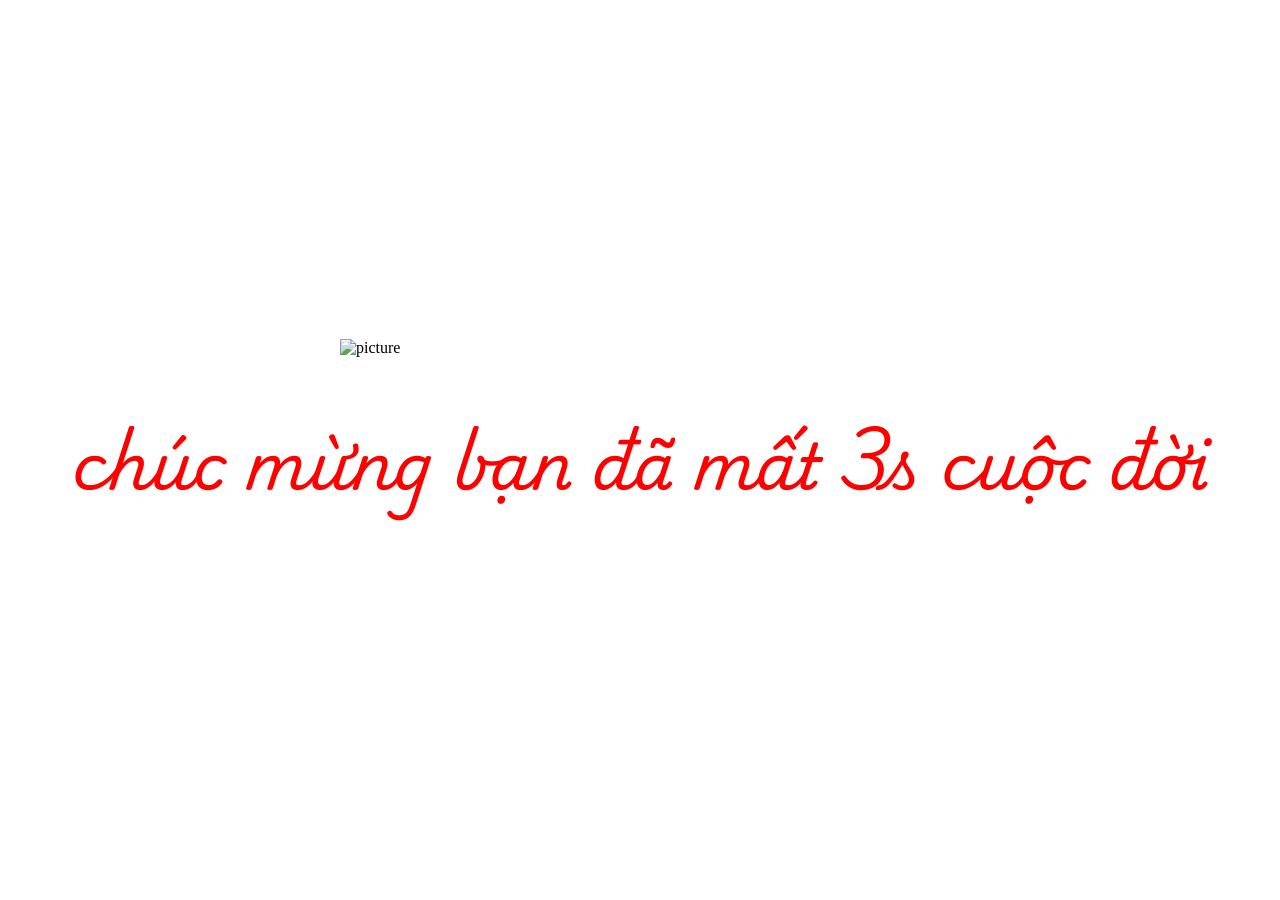
==== index.html @ 20171770 "Create index.html" ====
<!DOCTYPE html>
<html lang="en">
<head>
    <meta charset="UTF-8">
    <meta name="viewport" content="width=device-width, initial-scale=1.0">
    <title>hehehehe</title>

    <!-- Import font -->
    <link rel="preconnect" href="https://fonts.googleapis.com">
    <link rel="preconnect" href="https://fonts.gstatic.com" crossorigin>
    <link href="https://fonts.googleapis.com/css2?family=Ms+Madi&family=Playwrite+NO:wght@100..400&display=swap" rel="stylesheet">

    <style>
        body {
            margin: 0;
            height: 100vh;
            display: flex;
            flex-direction: column;
            justify-content: center;
            align-items: center;
        }

        h1 {
            color: red;
            font-family: "Playwrite NO", cursive;
            font-size: 64px;
            text-align: center;
        }

        img {
            width: 600px;
            height: auto;
        }
    </style>
</head>

<body>
    <img src="https://thumb.ac-illust.com/e2/e2cbae08aee6ed3c5fa742b33e936831_t.jpeg" alt="picture">
    <h1>chúc mừng bạn đã mất 3s cuộc đời</h1>
</body>
</html>
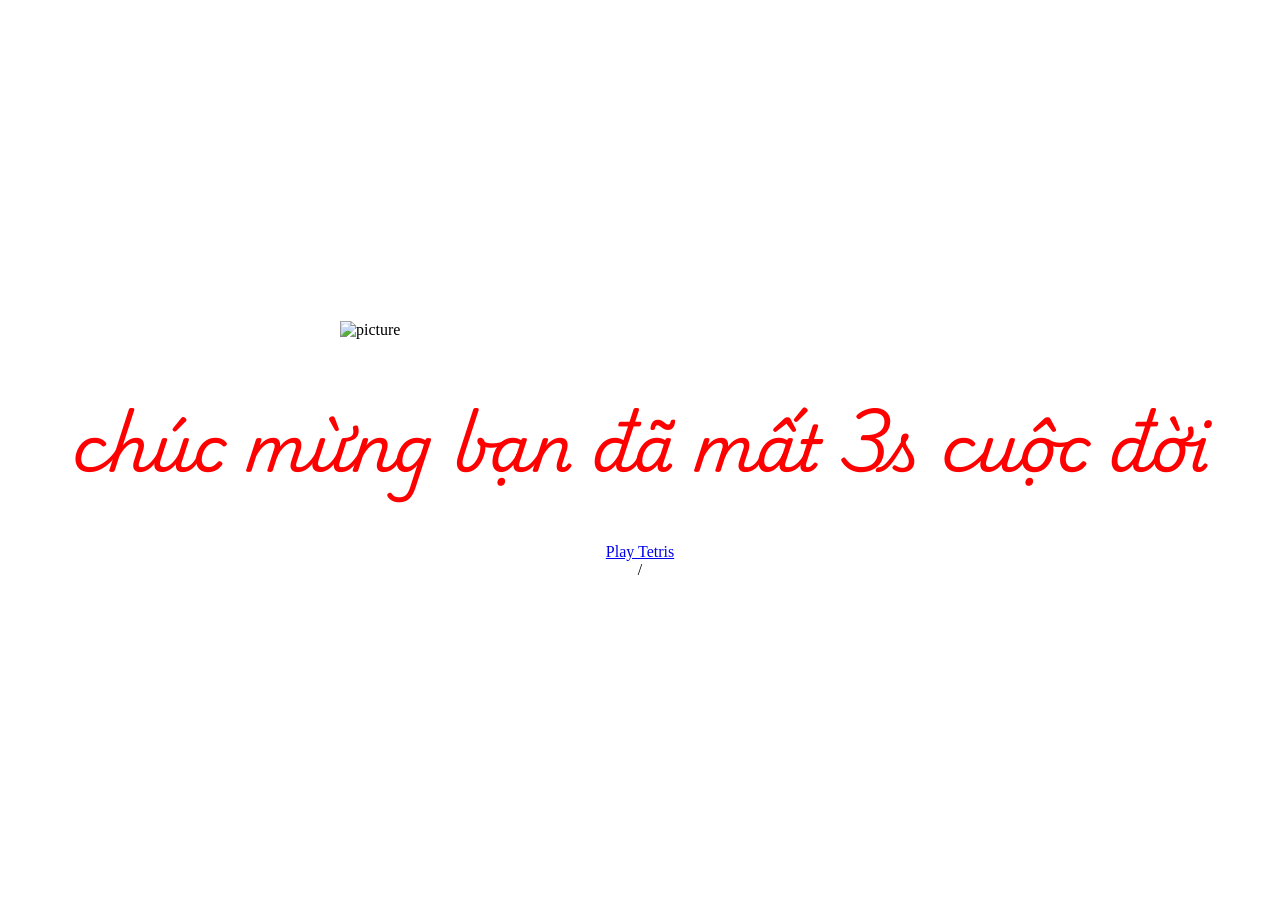
==== commit ff00dbd4: "Add link to play Tetris in index.html" ====
--- a/index.html
+++ b/index.html
@@ -37,5 +37,7 @@
 <body>
     <img src="https://thumb.ac-illust.com/e2/e2cbae08aee6ed3c5fa742b33e936831_t.jpeg" alt="picture">
     <h1>chúc mừng bạn đã mất 3s cuộc đời</h1>
-</body>
+    <a href="tetris/">Play Tetris</a>
+    
+/</body>
 </html>
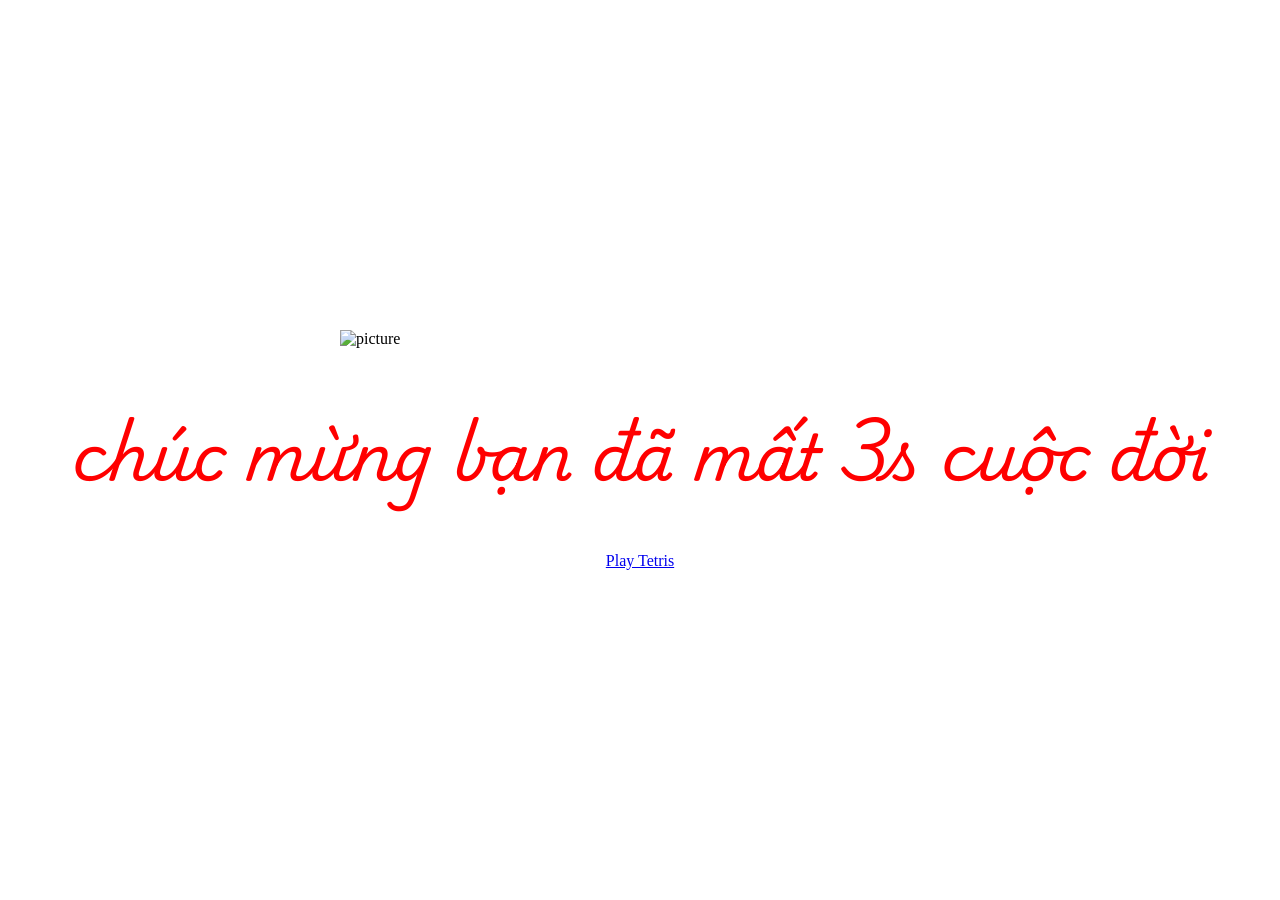
==== commit c224cf40: "Fix HTML structure by closing body tag" ====
--- a/index.html
+++ b/index.html
@@ -38,6 +38,5 @@
     <img src="https://thumb.ac-illust.com/e2/e2cbae08aee6ed3c5fa742b33e936831_t.jpeg" alt="picture">
     <h1>chúc mừng bạn đã mất 3s cuộc đời</h1>
     <a href="tetris/">Play Tetris</a>
-    
-/</body>
+</body>
 </html>
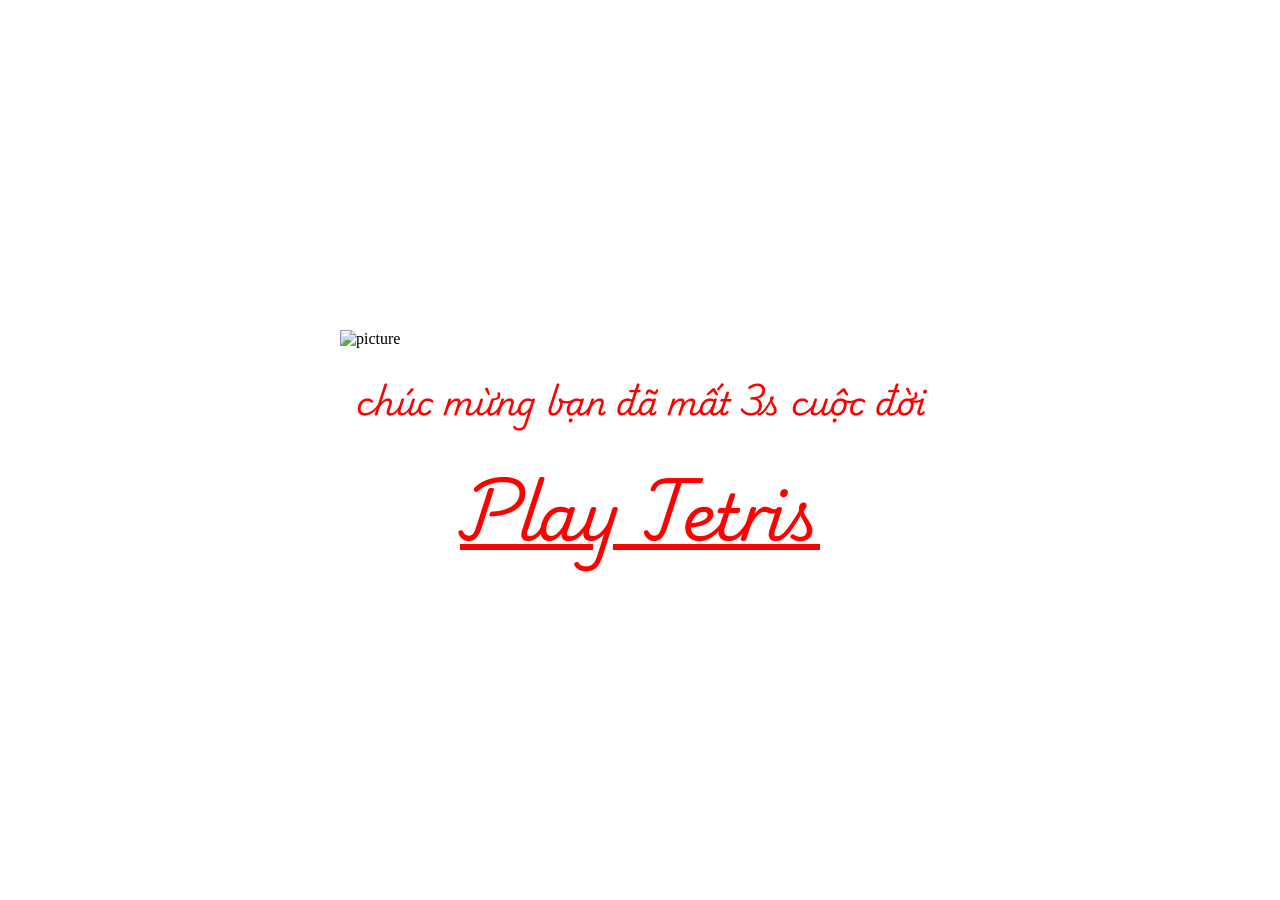
==== commit 82743ef2: "Adjust h1 font size and style Play Tetris link Updated font size for h1 and modified Play Tetris lin" ====
--- a/index.html
+++ b/index.html
@@ -23,7 +23,7 @@
         h1 {
             color: red;
             font-family: "Playwrite NO", cursive;
-            font-size: 64px;
+            font-size: 32px;
             text-align: center;
         }
 
@@ -37,6 +37,6 @@
 <body>
     <img src="https://thumb.ac-illust.com/e2/e2cbae08aee6ed3c5fa742b33e936831_t.jpeg" alt="picture">
     <h1>chúc mừng bạn đã mất 3s cuộc đời</h1>
-    <a href="tetris/">Play Tetris</a>
+    <a href="tetris/" style="font-family: 'Playwrite NO', cursive; color: red; font-size: 64px;">Play Tetris</a>
 </body>
 </html>
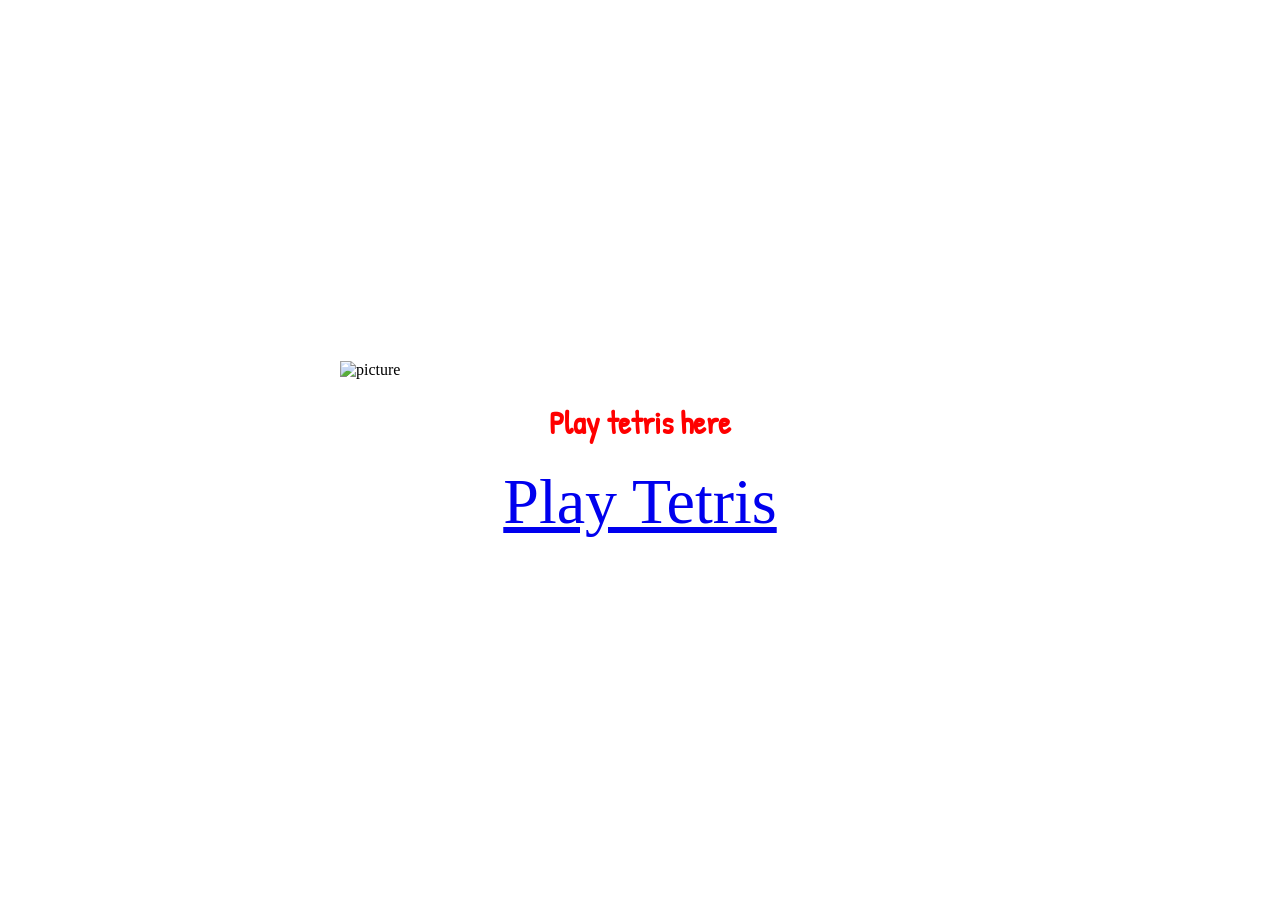
==== commit a41ae32e: "Change font to Patrick Hand and update heading Updated font and modified heading text in index.html." ====
--- a/index.html
+++ b/index.html
@@ -8,7 +8,7 @@
     <!-- Import font -->
     <link rel="preconnect" href="https://fonts.googleapis.com">
     <link rel="preconnect" href="https://fonts.gstatic.com" crossorigin>
-    <link href="https://fonts.googleapis.com/css2?family=Ms+Madi&family=Playwrite+NO:wght@100..400&display=swap" rel="stylesheet">
+    <link href="https://fonts.googleapis.com/css2?family=Patrick+Hand&display=swap" rel="stylesheet">
 
     <style>
         body {
@@ -22,7 +22,7 @@
 
         h1 {
             color: red;
-            font-family: "Playwrite NO", cursive;
+            font-family: "Patrick Hand", cursive;
             font-size: 32px;
             text-align: center;
         }
@@ -36,7 +36,7 @@
 
 <body>
     <img src="https://thumb.ac-illust.com/e2/e2cbae08aee6ed3c5fa742b33e936831_t.jpeg" alt="picture">
-    <h1>chúc mừng bạn đã mất 3s cuộc đời</h1>
-    <a href="tetris/" style="font-family: 'Playwrite NO', cursive; color: red; font-size: 64px;">Play Tetris</a>
+    <h1> Play tetris here </h1>
+    <a href="tetris/" style="font-family: 'Playwrite NO', cursive; font-size: 64px;">Play Tetris</a>
 </body>
 </html>
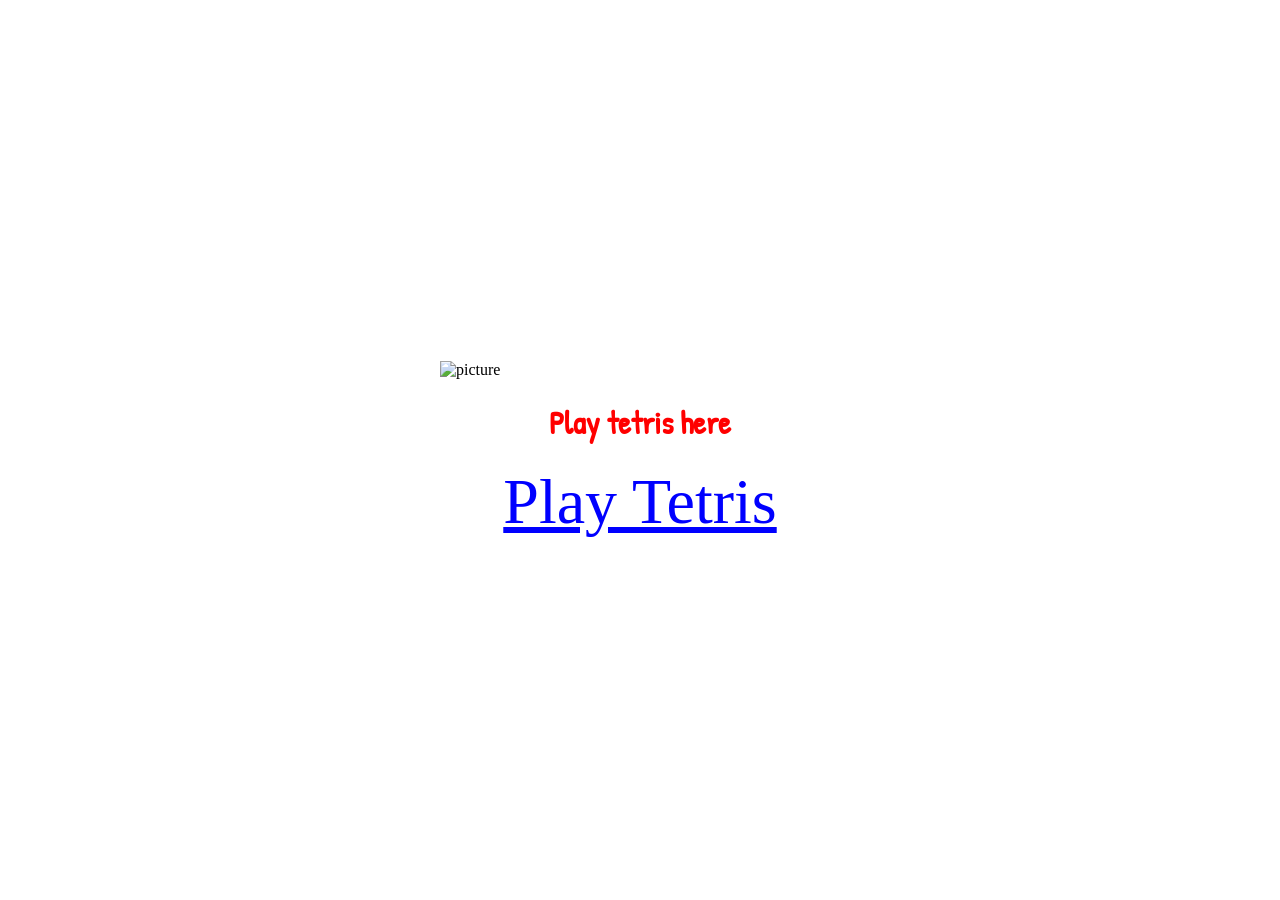
==== commit 68231161: "Adjust image width and link text color Changed image width from 600px to 400px and updated link text" ====
--- a/index.html
+++ b/index.html
@@ -28,7 +28,7 @@
         }
 
         img {
-            width: 600px;
+            width: 400px;
             height: auto;
         }
     </style>
@@ -37,6 +37,6 @@
 <body>
     <img src="https://thumb.ac-illust.com/e2/e2cbae08aee6ed3c5fa742b33e936831_t.jpeg" alt="picture">
     <h1> Play tetris here </h1>
-    <a href="tetris/" style="font-family: 'Playwrite NO', cursive; font-size: 64px;">Play Tetris</a>
+    <a href="tetris/" style="font-family: 'Playwrite NO', cursive; color: blue; font-size: 64px;">Play Tetris</a>
 </body>
 </html>
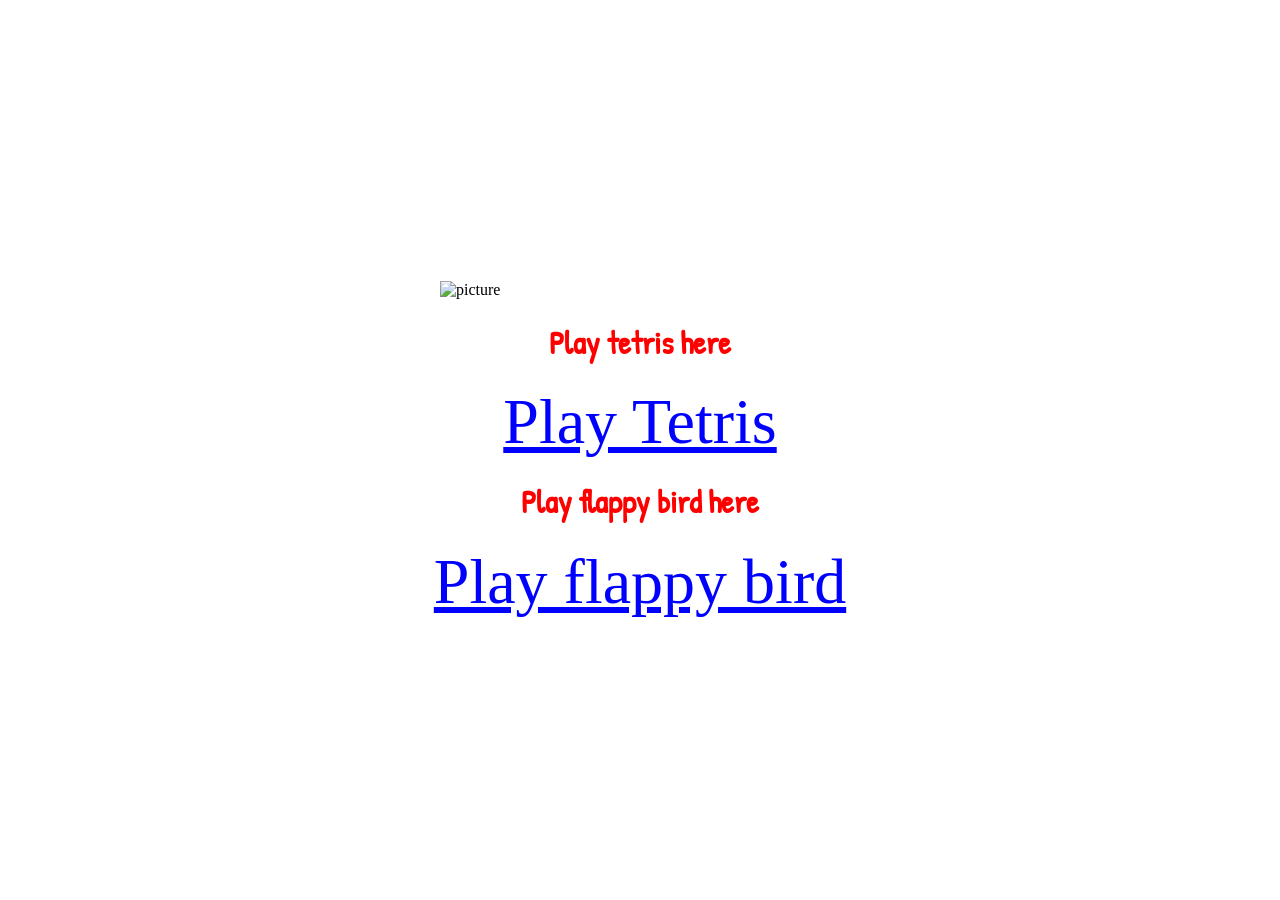
==== commit ef0b9f17: "Add files via upload" ====
--- a/index.html
+++ b/index.html
@@ -1,42 +1,44 @@
-<!DOCTYPE html>
-<html lang="en">
-<head>
-    <meta charset="UTF-8">
-    <meta name="viewport" content="width=device-width, initial-scale=1.0">
-    <title>hehehehe</title>
-
-    <!-- Import font -->
-    <link rel="preconnect" href="https://fonts.googleapis.com">
-    <link rel="preconnect" href="https://fonts.gstatic.com" crossorigin>
-    <link href="https://fonts.googleapis.com/css2?family=Patrick+Hand&display=swap" rel="stylesheet">
-
-    <style>
-        body {
-            margin: 0;
-            height: 100vh;
-            display: flex;
-            flex-direction: column;
-            justify-content: center;
-            align-items: center;
-        }
-
-        h1 {
-            color: red;
-            font-family: "Patrick Hand", cursive;
-            font-size: 32px;
-            text-align: center;
-        }
-
-        img {
-            width: 400px;
-            height: auto;
-        }
-    </style>
-</head>
-
-<body>
-    <img src="https://thumb.ac-illust.com/e2/e2cbae08aee6ed3c5fa742b33e936831_t.jpeg" alt="picture">
-    <h1> Play tetris here </h1>
-    <a href="tetris/" style="font-family: 'Playwrite NO', cursive; color: blue; font-size: 64px;">Play Tetris</a>
-</body>
-</html>
+<!DOCTYPE html>
+<html lang="en">
+<head>
+    <meta charset="UTF-8">
+    <meta name="viewport" content="width=device-width, initial-scale=1.0">
+    <title>hehehehe</title>
+
+    <!-- Import font -->
+    <link rel="preconnect" href="https://fonts.googleapis.com">
+    <link rel="preconnect" href="https://fonts.gstatic.com" crossorigin>
+    <link href="https://fonts.googleapis.com/css2?family=Patrick+Hand&display=swap" rel="stylesheet">
+
+    <style>
+        body {
+            margin: 0;
+            height: 100vh;
+            display: flex;
+            flex-direction: column;
+            justify-content: center;
+            align-items: center;
+        }
+
+        h1 {
+            color: red;
+            font-family: "Patrick Hand", cursive;
+            font-size: 32px;
+            text-align: center;
+        }
+
+        img {
+            width: 400px;
+            height: auto;
+        }
+    </style>
+</head>
+
+<body>
+    <img src="https://thumb.ac-illust.com/e2/e2cbae08aee6ed3c5fa742b33e936831_t.jpeg" alt="picture">
+    <h1> Play tetris here </h1>
+    <a href="tetris/" style="font-family: 'Playwrite NO', cursive; color: blue; font-size: 64px;">Play Tetris</a>
+    <h1> Play flappy bird here </h1>
+    <a href="flappybird/" style="font-family: 'Playwrite NO', cursive; color: blue; font-size: 64px;">Play flappy bird</a>
+</body>
+</html>
